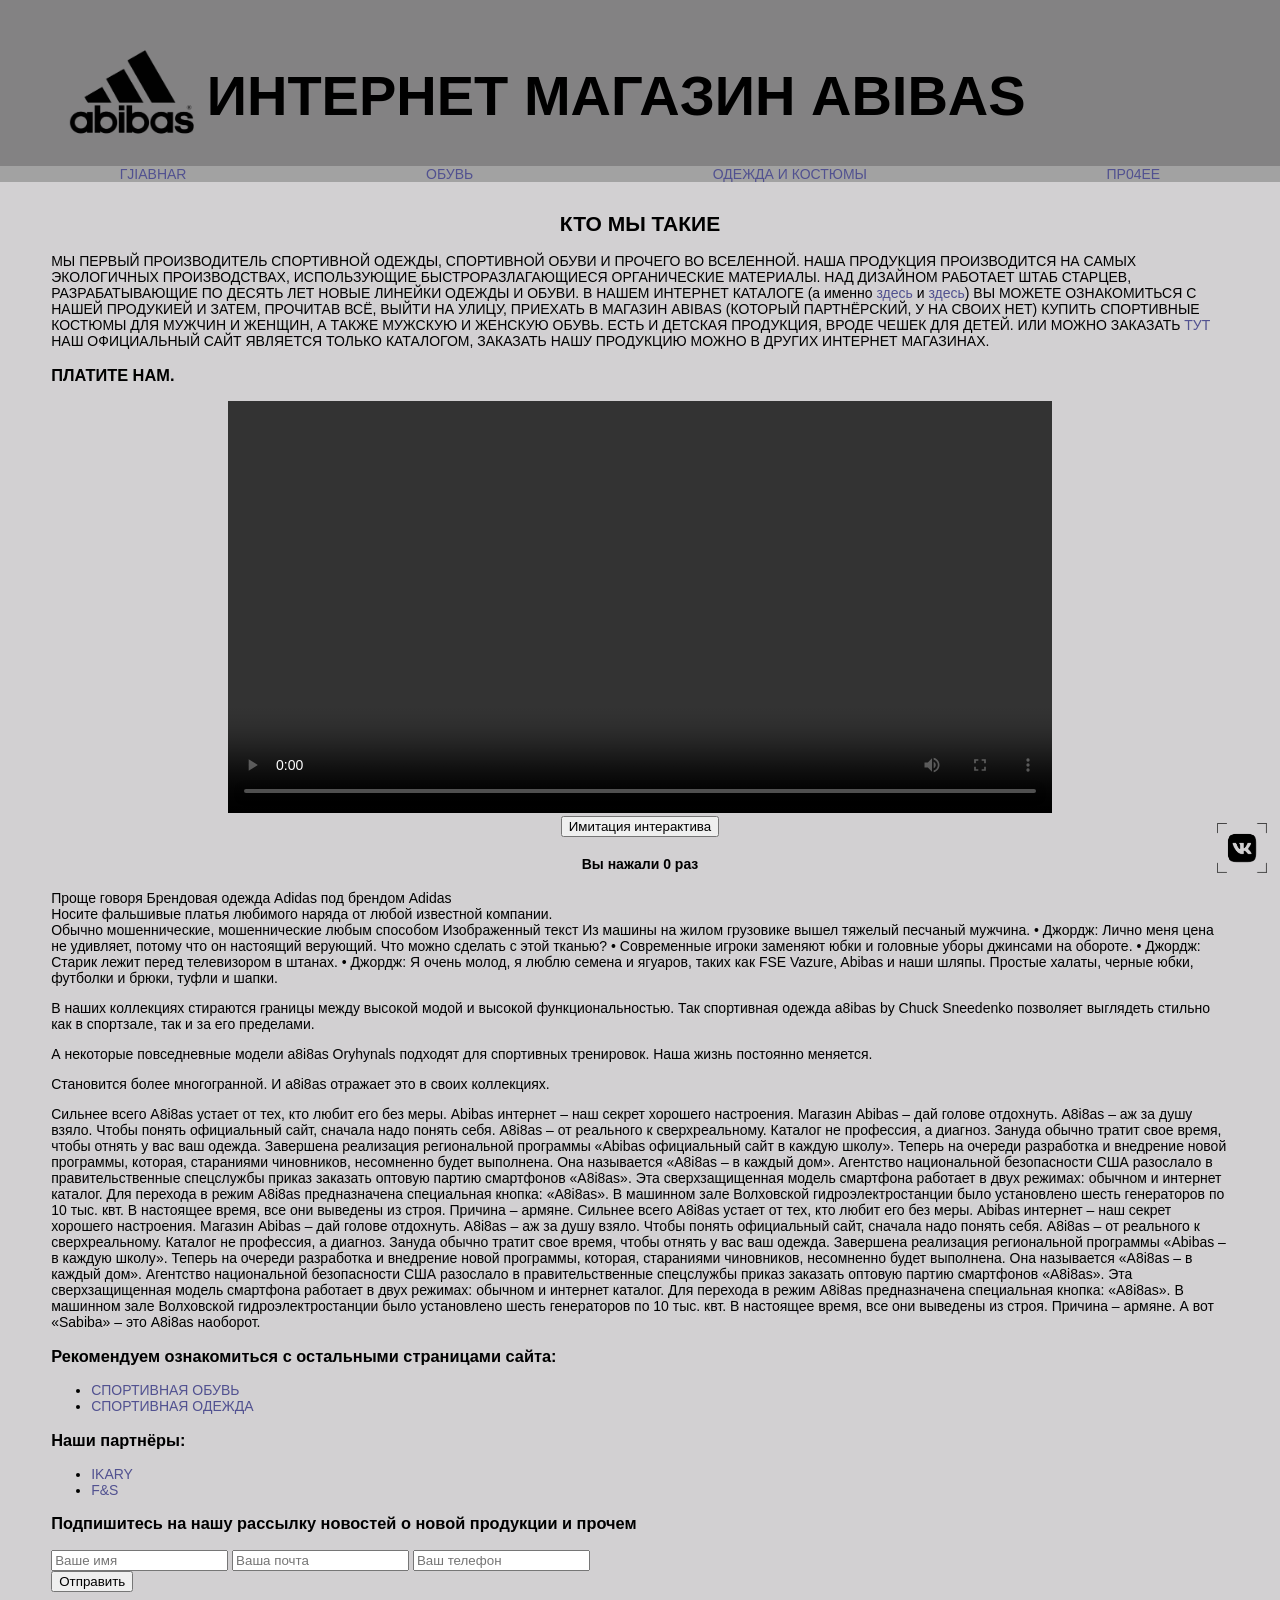
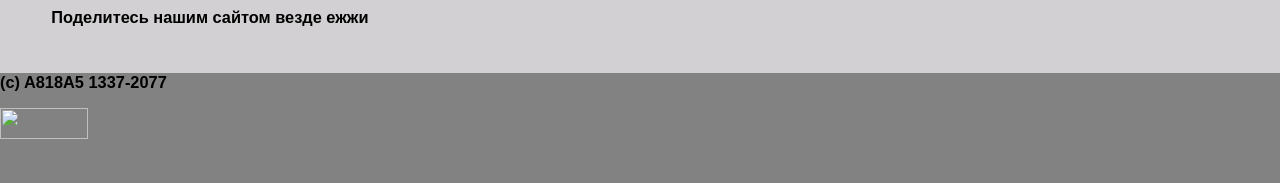
==== index.html @ 59eea6c6 "Update index.html" ====
<!DOCTYPE html>
<html lang="ru">
<head>
    <title>abibas официальный сайт abibas интернет магазин abibas купить бесплатно</title>
    <meta charset="utf-8">
    <meta name="viewport" content="width=device-width, initial-scale=1.0">
    <link rel="icon" href="favicon.ico" type="image/x-icon">
    <meta name="description" content="Добро пожаловать на официальный сайт Abibas. В нашем интернет магазине вы можете купить нашу продукцию: от детской обуви до спортивных костюмов."> 
    <meta name="Keywords" content="abibas, купить, интернет, магазин, каталог, abibas интернет, abibas интернет магазин, abibas купить, abibas сайт, сайт, официальный сайт, abibas официальный сайт">
    <meta name="yandex-verification" content="f48a3f43088c2e7a" />
    <link rel="stylesheet" href="master.css">
    <!-- Put this script tag to the <head> of your page -->
    <script type="text/javascript" src="https://vk.com/js/api/openapi.js?169"></script>
</head>
<body>
    <script type="text/javascript" src="https://vk.com/js/api/openapi.js?169"></script>
    <script type="text/javascript">
    VK.init({apiId: 8014808});
    </script>
    <div id="header">
        <div class="logo">
            <img src="img/abibas.png" class="logo-img" height=100px alt="интернет abibas купить онлайн магазин одежда официальный сайт">
            <span class="logo-title"><h1>ИНТЕРНЕТ МАГАЗИН ABIBAS</h1></span>
        </div>
        <!-- VK Widget -->
        <div id="vk_auth"></div>
        <script type="text/javascript">
            VK.Widgets.Auth("vk_auth", {"onAuth":function(data) {alert('user '+data['uid']+' authorized');}});
        </script>
    </div>
    <div class="navigation">
        <div class="jakor"><a href="#">ГJIАBHAR</a></div>
        <div class="jakor"><a href="index1.html">ОБУВЬ</a></div>
        <div class="jakor"><a href="index2.html">ОДЕЖДА И КОСТЮМЫ</a></div>
        <div class="jakor"><a href="index3.html">ПP04ЕЕ</a></div>
    </div>
    <div class="content">
        <div class="wrapper">
            <div class="glavtext">
                <h2>КТО МЫ ТАКИЕ</h2>
            </div>
            <span>МЫ ПЕРВЫЙ ПРОИЗВОДИТЕЛЬ СПОРТИВНОЙ ОДЕЖДЫ, СПОРТИВНОЙ ОБУВИ И ПРОЧЕГО ВО ВСЕЛЕННОЙ. НАША ПРОДУКЦИЯ ПРОИЗВОДИТСЯ НА САМЫХ ЭКОЛОГИЧНЫХ ПРОИЗВОДСТВАХ, ИСПОЛЬЗУЮЩИЕ БЫСТРОРАЗЛАГАЮЩИЕСЯ ОРГАНИЧЕСКИЕ МАТЕРИАЛЫ. НАД ДИЗАЙНОМ РАБОТАЕТ ШТАБ СТАРЦЕВ, РАЗРАБАТЫВАЮЩИЕ ПО ДЕСЯТЬ ЛЕТ НОВЫЕ ЛИНЕЙКИ ОДЕЖДЫ И ОБУВИ. В НАШЕМ ИНТЕРНЕТ КАТАЛОГЕ (а именно <a href="index1.html">здесь</a> и <a href="index2.html">здесь</a>) ВЫ МОЖЕТЕ ОЗНАКОМИТЬСЯ С НАШЕЙ ПРОДУКИЕЙ И ЗАТЕМ, ПРОЧИТАВ ВСЁ, ВЫЙТИ НА УЛИЦУ, ПРИЕХАТЬ В МАГАЗИН ABIBAS (КОТОРЫЙ ПАРТНЁРСКИЙ, У НА СВОИХ НЕТ) КУПИТЬ СПОРТИВНЫЕ КОСТЮМЫ ДЛЯ МУЖЧИН И ЖЕНЩИН, А ТАКЖЕ МУЖСКУЮ И ЖЕНСКУЮ ОБУВЬ.</span>
            <span>ЕСТЬ И ДЕТСКАЯ ПРОДУКЦИЯ, ВРОДЕ ЧЕШЕК ДЛЯ ДЕТЕЙ. ИЛИ МОЖНО ЗАКАЗАТЬ <a href="https://www.youtube.com/watch?v=dQw4w9WgXcQ">ТУТ</a> НАШ ОФИЦИАЛЬНЫЙ САЙТ ЯВЛЯЕТСЯ ТОЛЬКО КАТАЛОГОМ, ЗАКАЗАТЬ НАШУ ПРОДУКЦИЮ МОЖНО В ДРУГИХ ИНТЕРНЕТ МАГАЗИНАХ.</span>
            <h3>ПЛАТИТЕ НАМ.</h3>
            <center><video controls loop autoplay width="70%" height="70%"><source src="img/abibas.mp4" type="video/mp4"></source></video></center>
            <center><button style="cursor:pointer;" onclick="clickBtn()">Имитация интерактива</button></center>
            <center><h4 id="score">Вы нажали 0 раз</h4></center>
            <script type="text/javascript">
                var score = 0;
                function clickBtn() {
                  score++;
                  console.log(score);
                  if (score%100>11 && score%100<15) {
                      document.getElementsByTagName("h4")[0].firstChild.data = "Вы нажали " + score + " раз.";
                  } else if (score%10>1 && score%10<5) {
                      document.getElementsByTagName("h4")[0].firstChild.data = "Вы нажали " + score + " раза.";
                  } else {
                      document.getElementsByTagName("h4")[0].firstChild.data = "Вы нажали " + score + " раз.";
                  }
                };
                /* function clickBtnForm() {
                    if (score==0){
                        alert ("Шутка, нам ваши данные не нужны, нам их некому продать. Кстати, вы не нажимали на ту кнопку? Вы только открыли сайт? Если так, то странно.");
                    } else if (score >= 1 && score <= 10){
                        alert ("Шутка, нам ваши данные не нужны, нам их некому продать. Кстати, только " + score + " нажатий? Ладно.");
                    } else if (score >= 11 && score <= 100){
                        alert ("Шутка, нам ваши данные не нужны, нам их некому продать. Кстати, " + score + " нажатий? Ладно.");
                    } else if (score >= 101 && score <= 500){
                        alert ("Шутка, нам ваши данные не нужны, нам их некому продать.");
                    }
                    } else if (score >= 501 && score <= 1000){
                        alert ("Хватит.");
                    }
                    } else if (score >= 1001 && score <= 2000){
                        alert ("Остановитесь.");
                    }
                    } else if (score >= 1001 && score <= 2000){
                        alert ("Серьёзно, хватит.");
                    }
                    } else if (score >= 2001 && score <= 3000){
                        alert ("Есть кликеры получше, тот же Cookie Clicker. Зачем здесь тратить время?");
                    }

                    } else if (score >= 3001){
                        alert ("Я ухожу.");
                    }
                }; */
            </script>
            <p>
                Проще говоря
                   Брендовая одежда Adidas под брендом Adidas </br>
                   Носите фальшивые платья любимого наряда от любой известной компании. </br>
                   Обычно мошеннические, мошеннические любым способом

                   Изображенный текст </b>
                   Из машины на жилом грузовике вышел тяжелый песчаный мужчина. • Джордж: Лично меня цена не удивляет, потому что он настоящий верующий. Что можно сделать с этой тканью? • Современные игроки заменяют юбки и головные уборы джинсами на обороте. • Джордж: Старик лежит перед телевизором в штанах. • Джордж: Я очень молод, я люблю семена и ягуаров, таких как FSE Vazure, Abibas и наши шляпы. Простые халаты, черные юбки, футболки и брюки, туфли и шапки. </p> <span>В наших коллекциях стираются границы между высокой модой и высокой функциональностью. Так спортивная одежда a8ibas by Chuck Sneedenko позволяет выглядеть стильно как в спортзале, так и за его пределами.</span><p>А некоторые повседневные модели a8i8as Oryhynals подходят для спортивных тренировок. Наша жизнь постоянно меняется.</p><span>Становится более многогранной. И a8i8as отражает это в своих коллекциях.</span>
            <p>Сильнее всего A8i8as устает от тех, кто любит его без меры. Abibas интернет – наш секрет хорошего настроения. Магазин Abibas – дай голове отдохнуть. A8i8as – аж за душу взяло. Чтобы понять официальный сайт, сначала надо понять себя. A8i8as – от реального к сверхреальному. Каталог не профессия, а диагноз. Зануда обычно тратит свое время, чтобы отнять у вас ваш одежда. Завершена реализация региональной программы «Abibas официальный сайт в каждую школу». Теперь на очереди разработка и внедрение новой программы, которая, стараниями чиновников, несомненно будет выполнена. Она называется «A8i8as – в каждый дом». Агентство национальной безопасности США разослало в правительственные спецслужбы приказ заказать оптовую партию смартфонов «A8i8as». Эта сверхзащищенная модель смартфона работает в двух режимах: обычном и интернет каталог. Для перехода в режим A8i8as предназначена специальная кнопка: «A8i8as». В машинном зале Волховской гидроэлектростанции было установлено шесть генераторов по 10 тыс. квт. В настоящее время, все они выведены из строя. Причина – армяне. Сильнее всего A8i8as устает от тех, кто любит его без меры. Abibas интернет – наш секрет хорошего настроения. Магазин Abibas – дай голове отдохнуть. A8i8as – аж за душу взяло. Чтобы понять официальный сайт, сначала надо понять себя. A8i8as – от реального к сверхреальному. Каталог не профессия, а диагноз. Зануда обычно тратит свое время, чтобы отнять у вас ваш одежда. Завершена реализация региональной программы «Abibas – в каждую школу». Теперь на очереди разработка и внедрение новой программы, которая, стараниями чиновников, несомненно будет выполнена. Она называется «A8i8as – в каждый дом». Агентство национальной безопасности США разослало в правительственные спецслужбы приказ заказать оптовую партию смартфонов «A8i8as». Эта сверхзащищенная модель смартфона работает в двух режимах: обычном и интернет каталог. Для перехода в режим A8i8as предназначена специальная кнопка: «A8i8as». В машинном зале Волховской гидроэлектростанции было установлено шесть генераторов по 10 тыс. квт. В настоящее время, все они выведены из строя. Причина – армяне. А вот «Sabiba» – это A8i8as наоборот.</p>
            <h3>Рекомендуем ознакомиться с остальными страницами сайта:</h3>
            <ul>
                <li><a href="index1.html">СПОРТИВНАЯ ОБУВЬ</a></li>
                <li><a href="index2.html">СПОРТИВНАЯ ОДЕЖДА</a></li>
            </ul>
            <h3>Наши партнёры:</h3>
            <ul>
                <li><a href="https://www.youtube.com/watch?v=yPYZpwSpKmA">IKARY</a></li>
                <li><a href="https://www.youtube.com/watch?v=eYuUAGXN0KM">F&S</a></li>
            </ul>
        </div>
        <script type="text/javascript" src="https://vk.com/js/api/openapi.js?169"></script>
        <!-- VK Widget -->
        <div id="vk_groups"></div>
        <script type="text/javascript">
        VK.Widgets.Group("vk_groups", {mode: 4, height: "400"}, 209017887);
        </script>
        <form method="get">
            <h3 id="sub">Подпишитесь на нашу рассылку новостей о новой продукции и прочем</h3>
            <input type="text" name="name" placeholder="Ваше имя">
            <input type="text" name="email" placeholder="Ваша почта">
            <input type="text" name="phone" placeholder="Ваш телефон">
        </form>
        <button style="cursor:pointer;" onclick="clickBtnForm()">Отправить</button>
        <script src="//ulogin.ru/js/ulogin.js"></script>
        <script type="text/javascript">
            function preview(token){
                $.getJSON("//ulogin.ru/token.php?host=" + encodeURIComponent(location.toString()) + "&token=" + token + "&callback=?", function(data){
                    data = $.parseJSON(data.toString());
                    if(!data.error){
                        alert("Привет, "+data.first_name+" "+data.last_name+"!");
                    }
                });
            }
        </script>
        <div id="uLogin_d3a7e79d" data-uloginid="d3a7e79d"></div>
        <h3>Поделитесь нашим сайтом везде ежжи</h3>
        <script src="https://yastatic.net/share2/share.js"></script>
        <div class="ya-share2" data-curtain data-limit="3" data-services="vkontakte,odnoklassniki,telegram,twitter,whatsapp"></div>

        <script type="text/javascript">
          VK.init({apiId: 8014808, onlyWidgets: true});
        </script>

        <!-- Put this div tag to the place, where the Comments block will be -->
        <div id="vk_comments"></div>
        <script type="text/javascript">
        VK.Widgets.Comments("vk_comments", {limit: 10, attach: "*"});
        </script>
    </div>
    <a href="https://vk.com/abibas1337"><img src="img/vk logo.png" style="display:block;position:fixed;right:1%;bottom:3%;z-index:99999;cursor:pointer;" width=50vw height=50vw></a>
    <div id="footer">
            <h3>(c) A818A5 1337-2077</h3>
            <!--LiveInternet counter-->
            <p>
                <a href="https://www.liveinternet.ru/click" target="_blank">
                    <img id="licnt02EE" width="88" height="31" style="border:0" title="LiveInternet: показано число просмотров и посетителей за 24 часа" src="[data-uri]" alt=""/>
                </a>
                <script>
                    (function(d,s){d.getElementById("licnt02EE").src="https://counter.yadro.ru/hit?t52.6;r"+escape(d.referrer)+((typeof(s)=="undefined")?"":";s"+s.width+"*"+s.height+"*"+(s.colorDepth?s.colorDepth:s.pixelDepth))+";u"+escape(d.URL)+";h"+escape(d.title.substring(0,150))+";"+Math.random()})(document,screen)
                </script>
            </p>
            <!--/LiveInternet-->
    </div>
    <!-- Yandex.Metrika counter -->
    <script type="text/javascript" >
        (function(m,e,t,r,i,k,a){m[i]=m[i]||function(){(m[i].a=m[i].a||[]).push(arguments)};
        m[i].l=1*new Date();k=e.createElement(t),a=e.getElementsByTagName(t)[0],k.async=1,k.src=r,a.parentNode.insertBefore(k,a)})(window, document, "script", "https://mc.yandex.ru/metrika/tag.js", "ym");
        ym(85849087, "init", {
            clickmap:true,
            trackLinks:true,
            accurateTrackBounce:true
        });
    </script>
    <noscript><div><img src="https://mc.yandex.ru/watch/85849087" style="position:absolute; left:-9999px;" alt="" /></div></noscript>
    <!-- /Yandex.Metrika counter -->
</body>
</html>
---- master.css ----
body{
    background: #d2d0d2;
    color: #000000;
    font-family: Trebuchet MS, Arial, Times New Roman;
    font-size: 14px;
    margin:0 auto;
}
#header{
    background: #838283;
    height: 120%;
    padding: 2% 0 0 0;
    width: 100%;
    display:flex;
    justify-content:space-around;
}
.navigation{
    background: #a2a2a2;
    width: 100%;
    height: auto;
    display:flex;
    justify-content:space-around;
    align-items:center;
    flex-wrap:wrap;
}
#menu{
    background: #333333;
    float: left;
    width: 200px;
    height: 624px;
}
.content{
    background: #d2d0d2;
    height: auto;
    padding: 1% 4%;
}
#footer{
    background: #838283;
    height: 110px;
    width: 100%;
}
.logo{
    display:flex;
    align-items:center;
    margin-right:75px;

}
.wrapper{
    width:auto;
}
.wrapper1{
    margin: 1% 0;
    width: 90%
}
.text_s{
    float:left;
}
.glavtext{
    text-align:center;
}
.jakor{
    justify-content:space-between;
    align-items:center;
    font-size:14px;
}
h1{
    font-size:max(1em, min(4em, calc(100vw * 4 / 75)));
}
a{
    text-decoration: none;
    color:#515190;
}
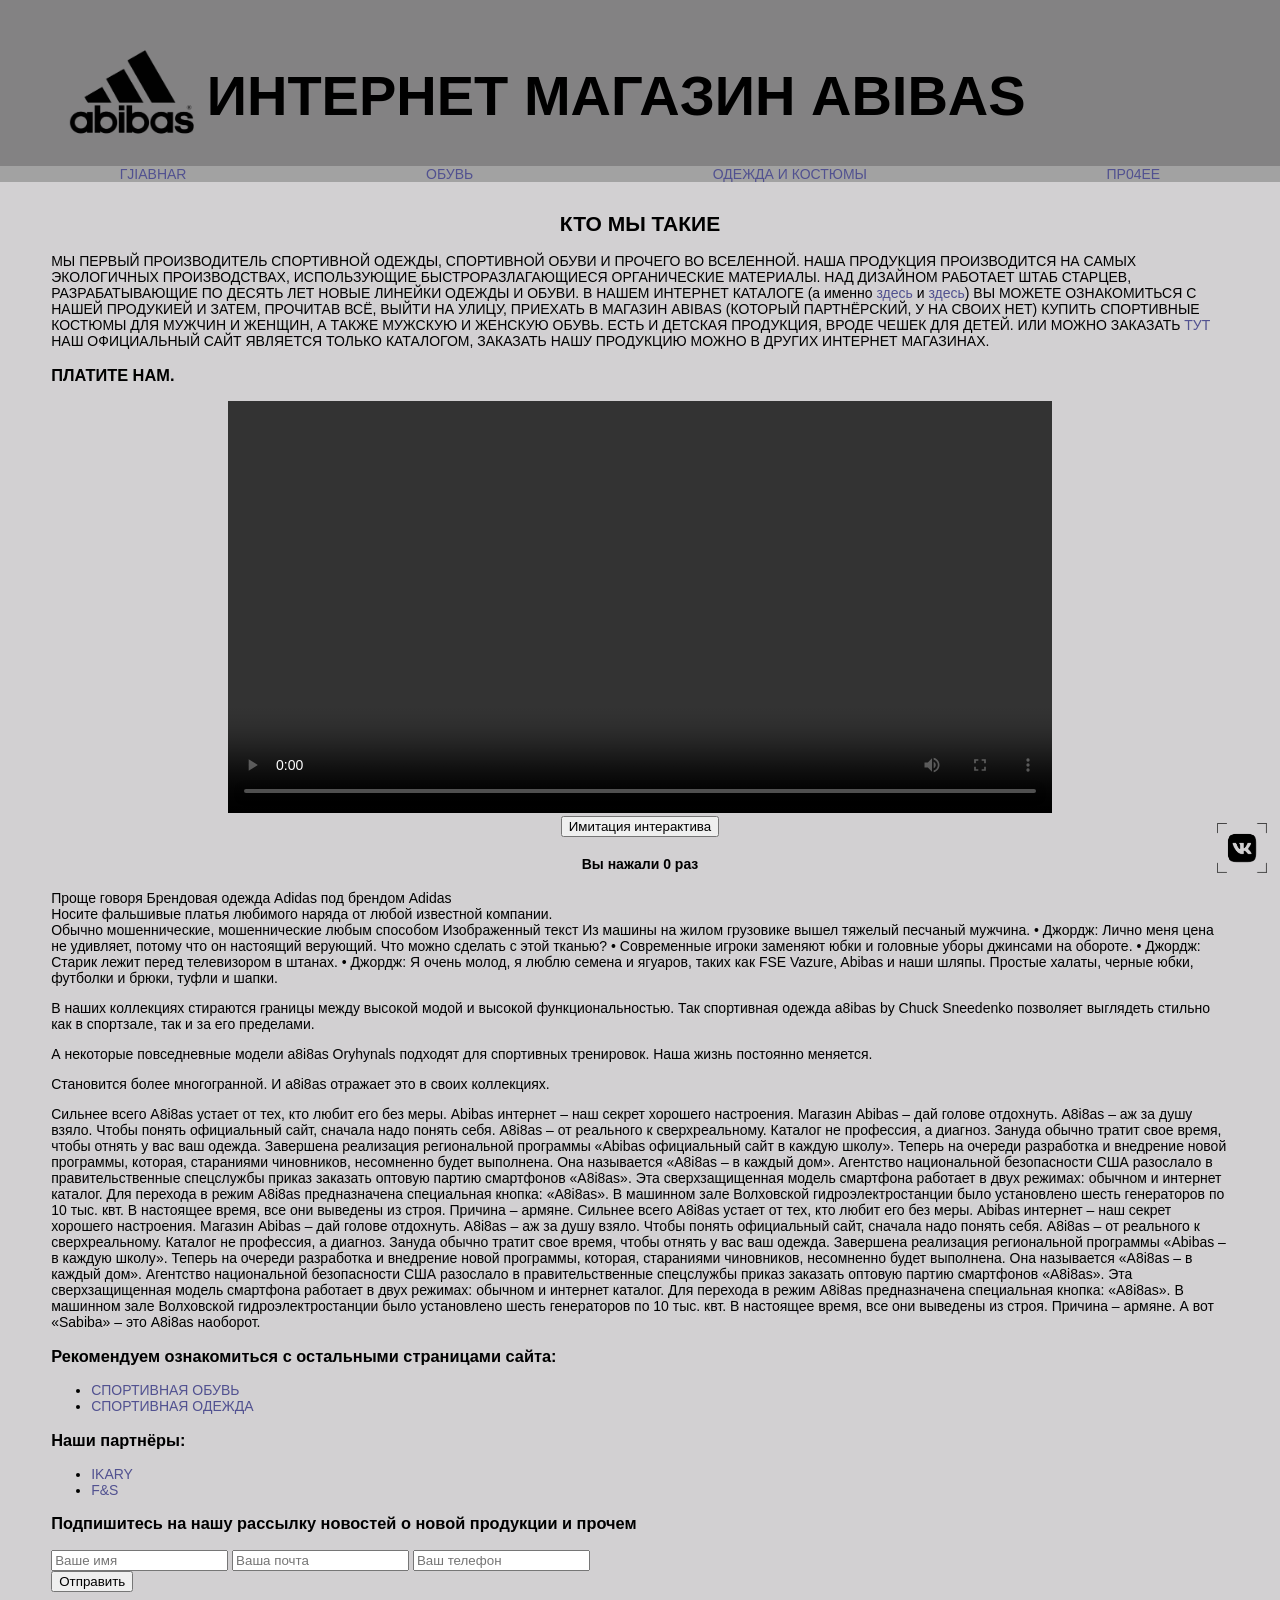
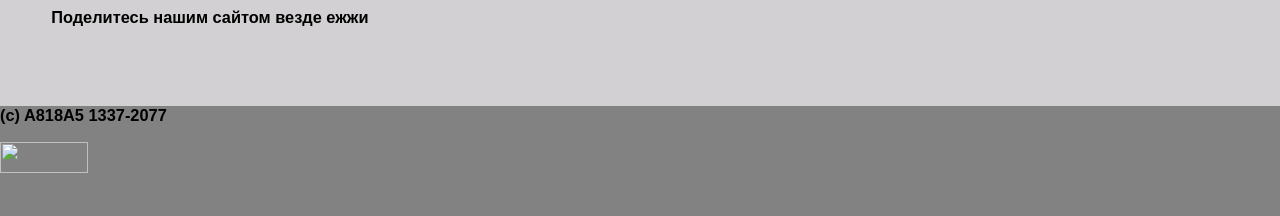
==== commit 99e2ce46: "Update index.html" ====
--- a/index.html
+++ b/index.html
@@ -140,7 +140,7 @@
         </script>
 
         <!-- Put this div tag to the place, where the Comments block will be -->
-        <div id="vk_comments"></div>
+        <div id="vk_comments" style="margin-top:50px;"></div>
         <script type="text/javascript">
         VK.Widgets.Comments("vk_comments", {limit: 10, attach: "*"});
         </script>
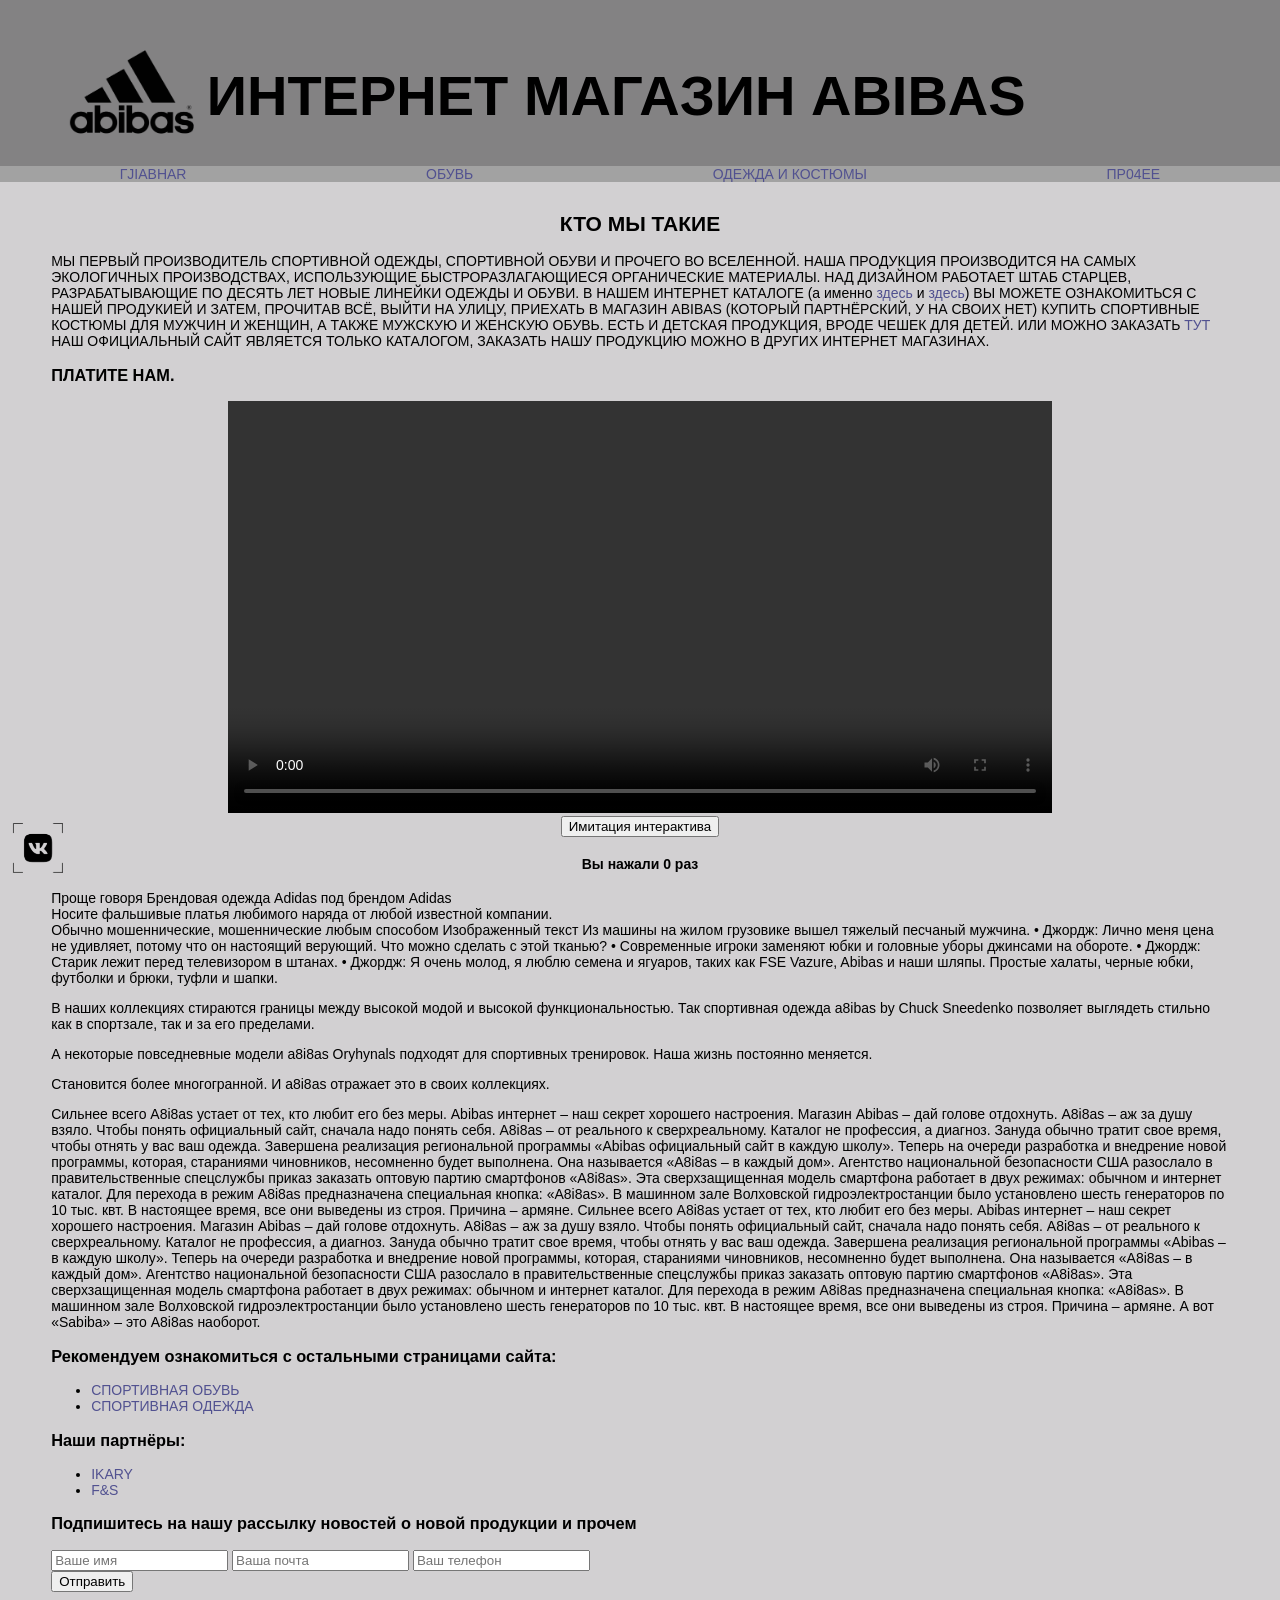
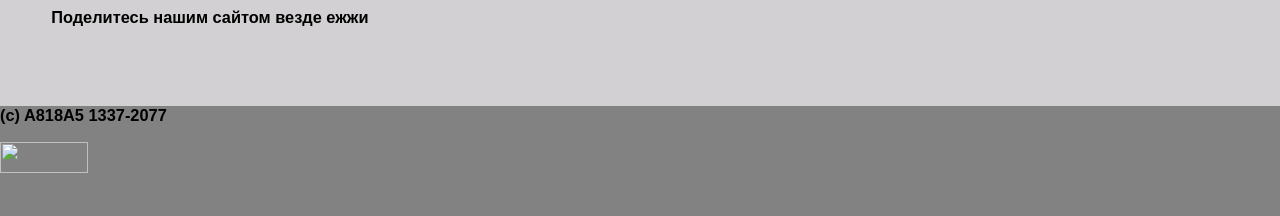
==== commit 8492cb61: "Update index.html" ====
--- a/index.html
+++ b/index.html
@@ -11,6 +11,7 @@
     <link rel="stylesheet" href="master.css">
     <!-- Put this script tag to the <head> of your page -->
     <script type="text/javascript" src="https://vk.com/js/api/openapi.js?169"></script>
+    <script src="//code-ya.jivosite.com/widget/9B7G8SPoI6" async></script>
 </head>
 <body>
     <script type="text/javascript" src="https://vk.com/js/api/openapi.js?169"></script>
@@ -145,7 +146,7 @@
         VK.Widgets.Comments("vk_comments", {limit: 10, attach: "*"});
         </script>
     </div>
-    <a href="https://vk.com/abibas1337"><img src="img/vk logo.png" style="display:block;position:fixed;right:1%;bottom:3%;z-index:99999;cursor:pointer;" width=50vw height=50vw></a>
+    <a href="https://vk.com/abibas1337"><img src="img/vk logo.png" style="display:block;position:fixed;left:1%;bottom:3%;z-index:99999;cursor:pointer;" width=50vw height=50vw></a>
     <div id="footer">
             <h3>(c) A818A5 1337-2077</h3>
             <!--LiveInternet counter-->
--- a/master.css
+++ b/master.css
@@ -12,6 +12,7 @@
     width: 100%;
     display:flex;
     justify-content:space-around;
+    align-items:center;
 }
 .navigation{
     background: #a2a2a2;
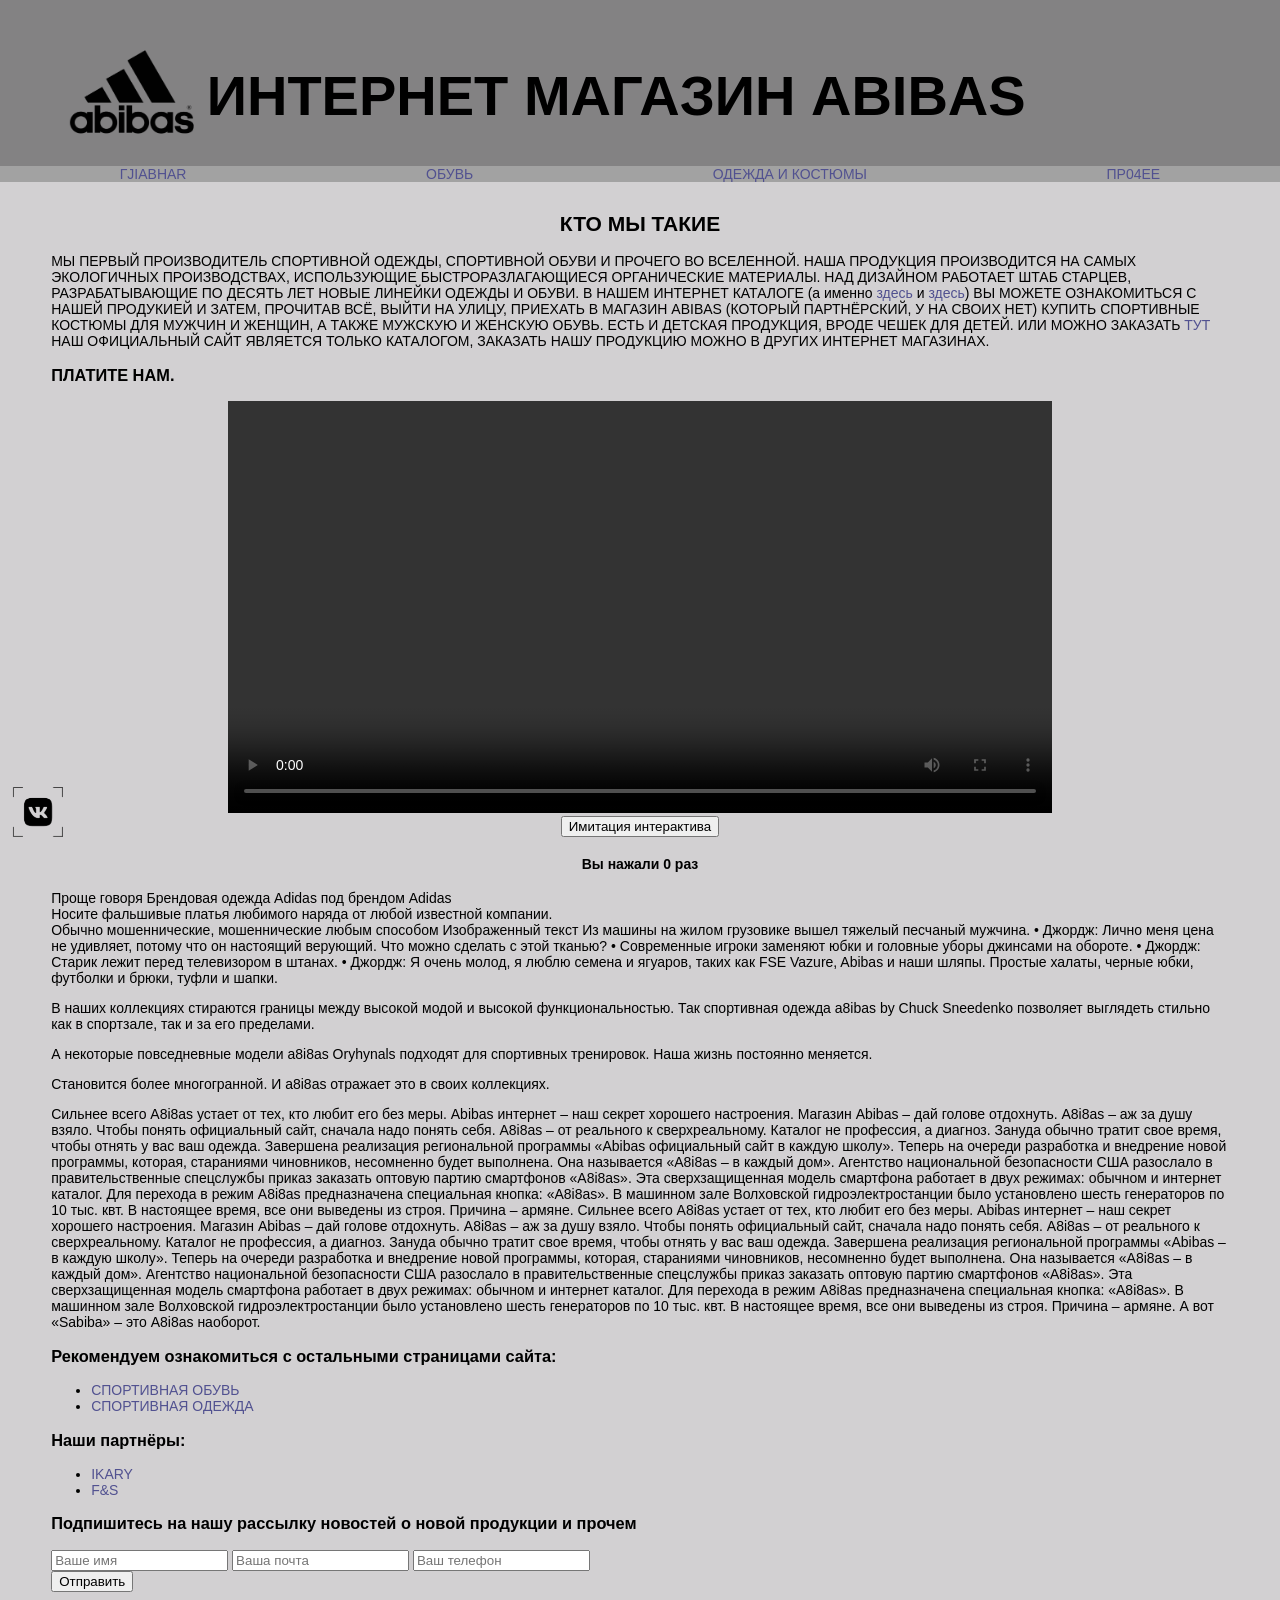
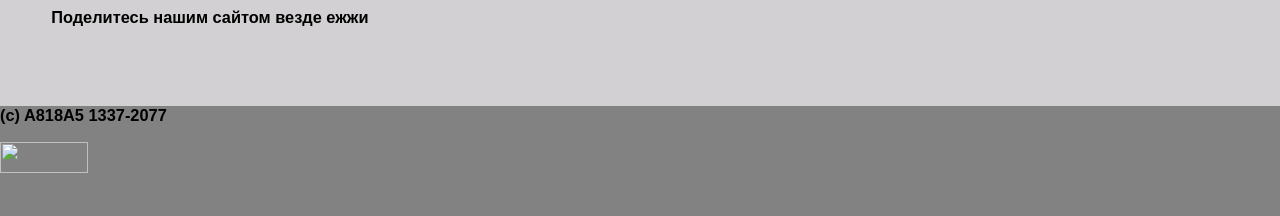
==== commit e736ce3d: "Update index.html" ====
--- a/index.html
+++ b/index.html
@@ -146,7 +146,7 @@
         VK.Widgets.Comments("vk_comments", {limit: 10, attach: "*"});
         </script>
     </div>
-    <a href="https://vk.com/abibas1337"><img src="img/vk logo.png" style="display:block;position:fixed;left:1%;bottom:3%;z-index:99999;cursor:pointer;" width=50vw height=50vw></a>
+    <a href="https://vk.com/abibas1337"><img src="img/vk logo.png" style="display:block;position:fixed;left:1%;bottom:7%;z-index:99999;cursor:pointer;" width=50vw height=50vw></a>
     <div id="footer">
             <h3>(c) A818A5 1337-2077</h3>
             <!--LiveInternet counter-->
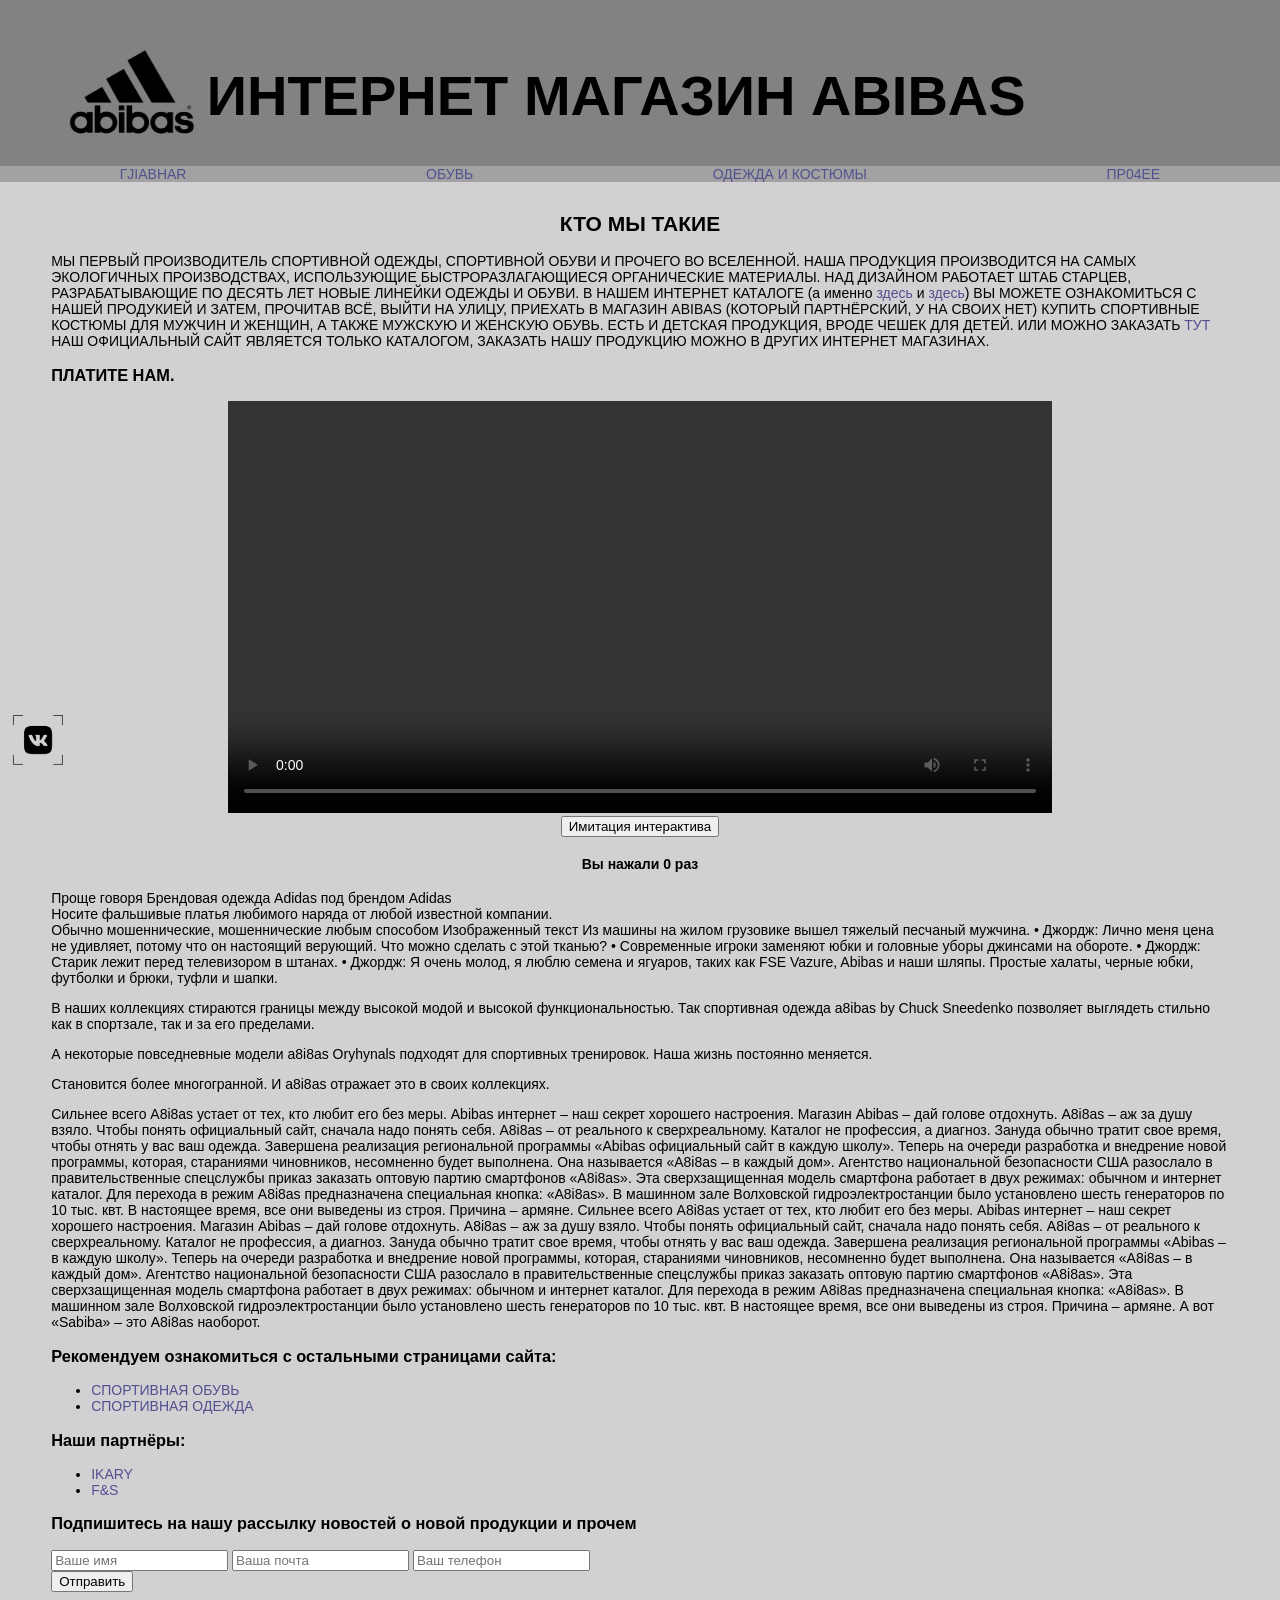
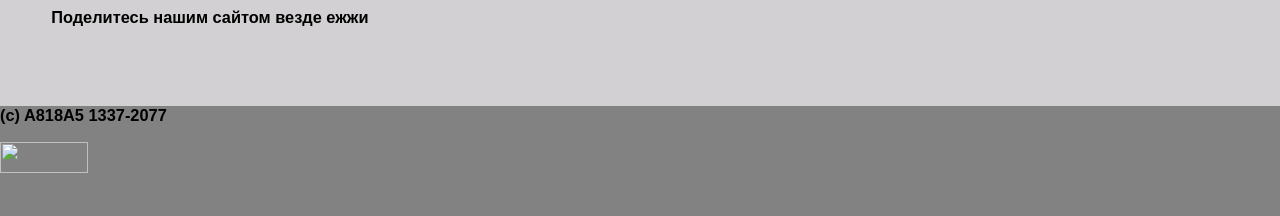
==== commit 32a13f09: "Update index.html" ====
--- a/index.html
+++ b/index.html
@@ -146,7 +146,7 @@
         VK.Widgets.Comments("vk_comments", {limit: 10, attach: "*"});
         </script>
     </div>
-    <a href="https://vk.com/abibas1337"><img src="img/vk logo.png" style="display:block;position:fixed;left:1%;bottom:7%;z-index:99999;cursor:pointer;" width=50vw height=50vw></a>
+    <a href="https://vk.com/abibas1337"><img src="img/vk logo.png" style="display:block;position:fixed;left:1%;bottom:15%;z-index:99999;cursor:pointer;" width=50vw height=50vw></a>
     <div id="footer">
             <h3>(c) A818A5 1337-2077</h3>
             <!--LiveInternet counter-->
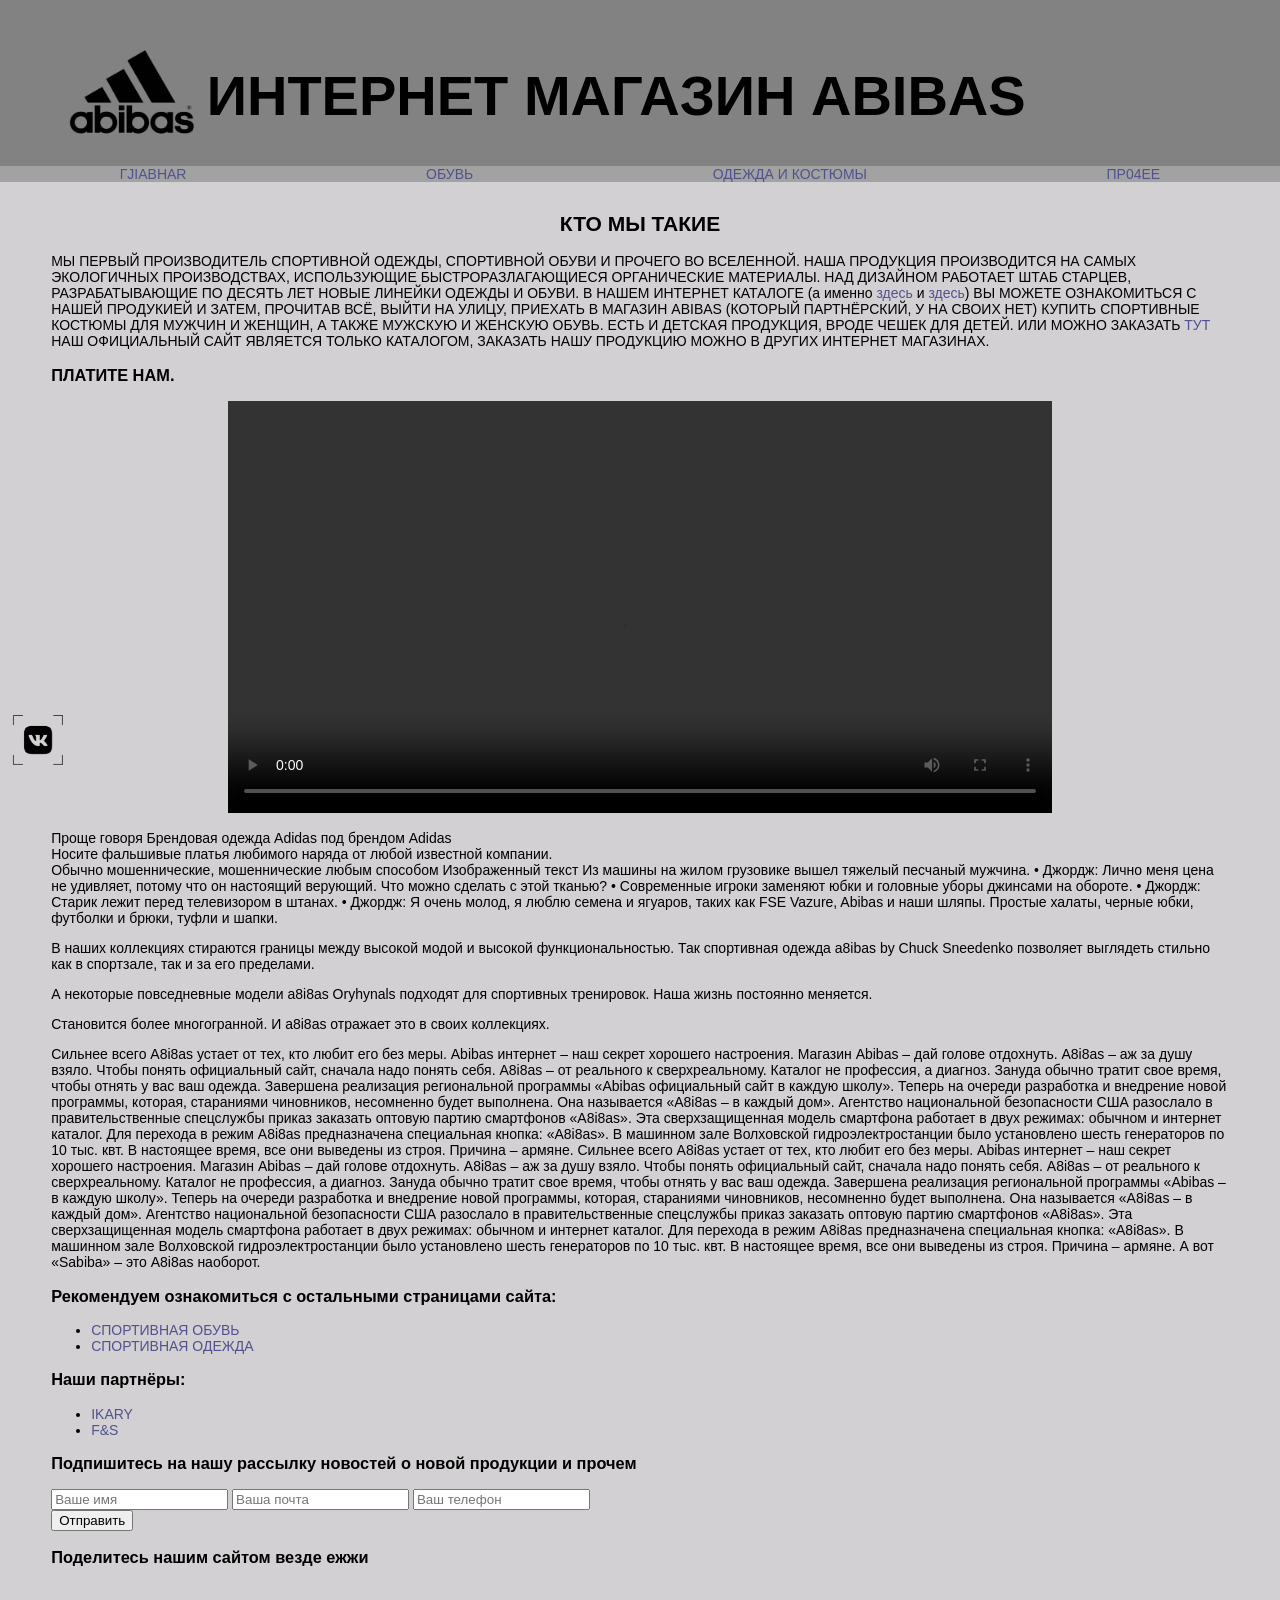
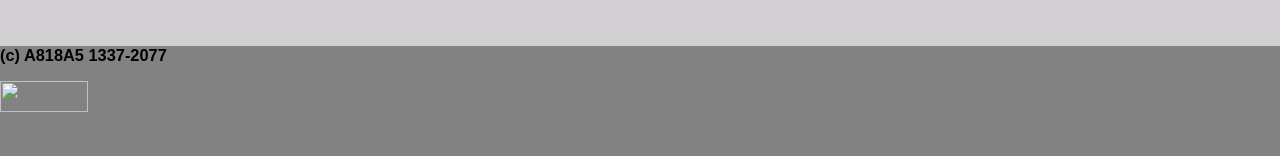
==== commit fff63458: "Update index.html" ====
--- a/index.html
+++ b/index.html
@@ -44,49 +44,6 @@
             <span>ЕСТЬ И ДЕТСКАЯ ПРОДУКЦИЯ, ВРОДЕ ЧЕШЕК ДЛЯ ДЕТЕЙ. ИЛИ МОЖНО ЗАКАЗАТЬ <a href="https://www.youtube.com/watch?v=dQw4w9WgXcQ">ТУТ</a> НАШ ОФИЦИАЛЬНЫЙ САЙТ ЯВЛЯЕТСЯ ТОЛЬКО КАТАЛОГОМ, ЗАКАЗАТЬ НАШУ ПРОДУКЦИЮ МОЖНО В ДРУГИХ ИНТЕРНЕТ МАГАЗИНАХ.</span>
             <h3>ПЛАТИТЕ НАМ.</h3>
             <center><video controls loop autoplay width="70%" height="70%"><source src="img/abibas.mp4" type="video/mp4"></source></video></center>
-            <center><button style="cursor:pointer;" onclick="clickBtn()">Имитация интерактива</button></center>
-            <center><h4 id="score">Вы нажали 0 раз</h4></center>
-            <script type="text/javascript">
-                var score = 0;
-                function clickBtn() {
-                  score++;
-                  console.log(score);
-                  if (score%100>11 && score%100<15) {
-                      document.getElementsByTagName("h4")[0].firstChild.data = "Вы нажали " + score + " раз.";
-                  } else if (score%10>1 && score%10<5) {
-                      document.getElementsByTagName("h4")[0].firstChild.data = "Вы нажали " + score + " раза.";
-                  } else {
-                      document.getElementsByTagName("h4")[0].firstChild.data = "Вы нажали " + score + " раз.";
-                  }
-                };
-                /* function clickBtnForm() {
-                    if (score==0){
-                        alert ("Шутка, нам ваши данные не нужны, нам их некому продать. Кстати, вы не нажимали на ту кнопку? Вы только открыли сайт? Если так, то странно.");
-                    } else if (score >= 1 && score <= 10){
-                        alert ("Шутка, нам ваши данные не нужны, нам их некому продать. Кстати, только " + score + " нажатий? Ладно.");
-                    } else if (score >= 11 && score <= 100){
-                        alert ("Шутка, нам ваши данные не нужны, нам их некому продать. Кстати, " + score + " нажатий? Ладно.");
-                    } else if (score >= 101 && score <= 500){
-                        alert ("Шутка, нам ваши данные не нужны, нам их некому продать.");
-                    }
-                    } else if (score >= 501 && score <= 1000){
-                        alert ("Хватит.");
-                    }
-                    } else if (score >= 1001 && score <= 2000){
-                        alert ("Остановитесь.");
-                    }
-                    } else if (score >= 1001 && score <= 2000){
-                        alert ("Серьёзно, хватит.");
-                    }
-                    } else if (score >= 2001 && score <= 3000){
-                        alert ("Есть кликеры получше, тот же Cookie Clicker. Зачем здесь тратить время?");
-                    }
-
-                    } else if (score >= 3001){
-                        alert ("Я ухожу.");
-                    }
-                }; */
-            </script>
             <p>
                 Проще говоря
                    Брендовая одежда Adidas под брендом Adidas </br>
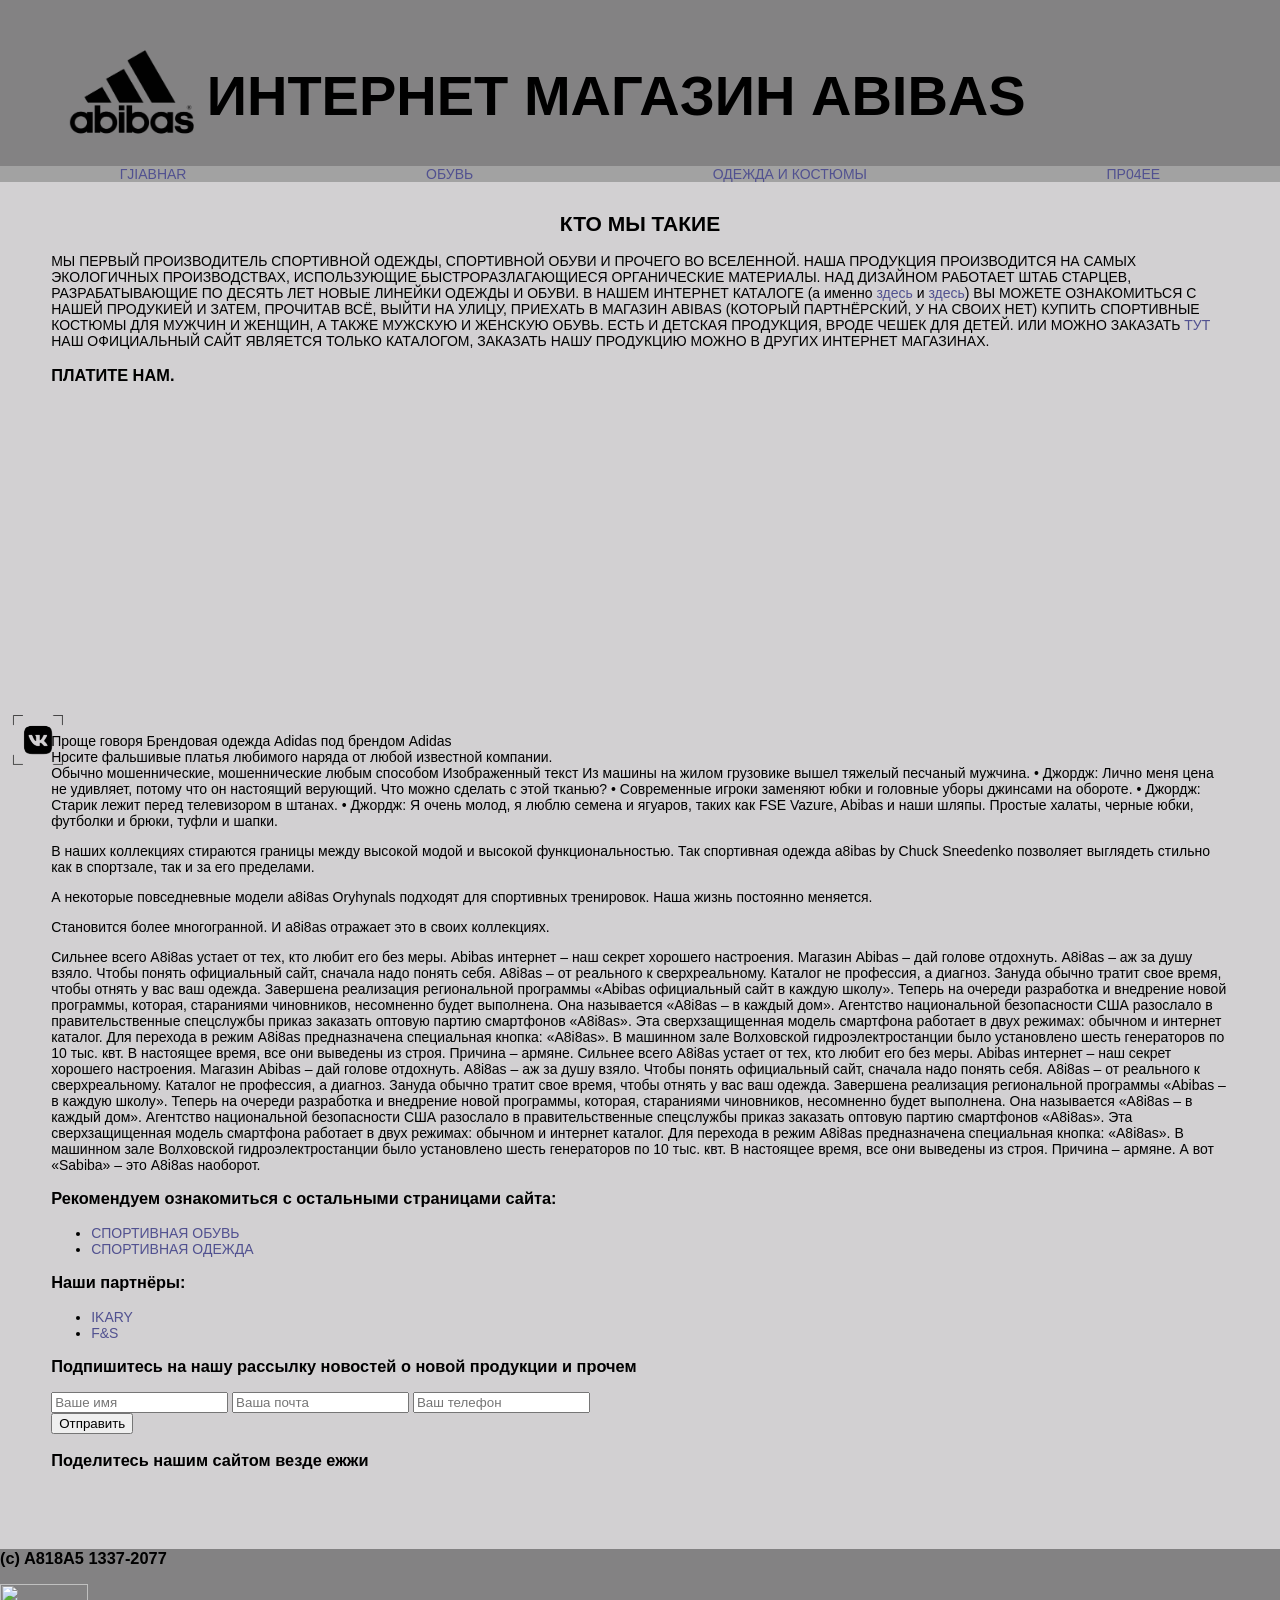
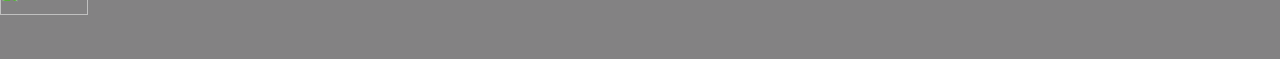
==== commit a7b57f71: "Update index.html" ====
--- a/index.html
+++ b/index.html
@@ -43,7 +43,7 @@
             <span>МЫ ПЕРВЫЙ ПРОИЗВОДИТЕЛЬ СПОРТИВНОЙ ОДЕЖДЫ, СПОРТИВНОЙ ОБУВИ И ПРОЧЕГО ВО ВСЕЛЕННОЙ. НАША ПРОДУКЦИЯ ПРОИЗВОДИТСЯ НА САМЫХ ЭКОЛОГИЧНЫХ ПРОИЗВОДСТВАХ, ИСПОЛЬЗУЮЩИЕ БЫСТРОРАЗЛАГАЮЩИЕСЯ ОРГАНИЧЕСКИЕ МАТЕРИАЛЫ. НАД ДИЗАЙНОМ РАБОТАЕТ ШТАБ СТАРЦЕВ, РАЗРАБАТЫВАЮЩИЕ ПО ДЕСЯТЬ ЛЕТ НОВЫЕ ЛИНЕЙКИ ОДЕЖДЫ И ОБУВИ. В НАШЕМ ИНТЕРНЕТ КАТАЛОГЕ (а именно <a href="index1.html">здесь</a> и <a href="index2.html">здесь</a>) ВЫ МОЖЕТЕ ОЗНАКОМИТЬСЯ С НАШЕЙ ПРОДУКИЕЙ И ЗАТЕМ, ПРОЧИТАВ ВСЁ, ВЫЙТИ НА УЛИЦУ, ПРИЕХАТЬ В МАГАЗИН ABIBAS (КОТОРЫЙ ПАРТНЁРСКИЙ, У НА СВОИХ НЕТ) КУПИТЬ СПОРТИВНЫЕ КОСТЮМЫ ДЛЯ МУЖЧИН И ЖЕНЩИН, А ТАКЖЕ МУЖСКУЮ И ЖЕНСКУЮ ОБУВЬ.</span>
             <span>ЕСТЬ И ДЕТСКАЯ ПРОДУКЦИЯ, ВРОДЕ ЧЕШЕК ДЛЯ ДЕТЕЙ. ИЛИ МОЖНО ЗАКАЗАТЬ <a href="https://www.youtube.com/watch?v=dQw4w9WgXcQ">ТУТ</a> НАШ ОФИЦИАЛЬНЫЙ САЙТ ЯВЛЯЕТСЯ ТОЛЬКО КАТАЛОГОМ, ЗАКАЗАТЬ НАШУ ПРОДУКЦИЮ МОЖНО В ДРУГИХ ИНТЕРНЕТ МАГАЗИНАХ.</span>
             <h3>ПЛАТИТЕ НАМ.</h3>
-            <center><video controls loop autoplay width="70%" height="70%"><source src="img/abibas.mp4" type="video/mp4"></source></video></center>
+            <center><iframe width="560" height="315" src="https://www.youtube.com/embed/K12EyMmz52c" title="YouTube video player" frameborder="0" allow="accelerometer; autoplay; clipboard-write; encrypted-media; gyroscope; picture-in-picture" allowfullscreen></iframe></center>
             <p>
                 Проще говоря
                    Брендовая одежда Adidas под брендом Adidas </br>
